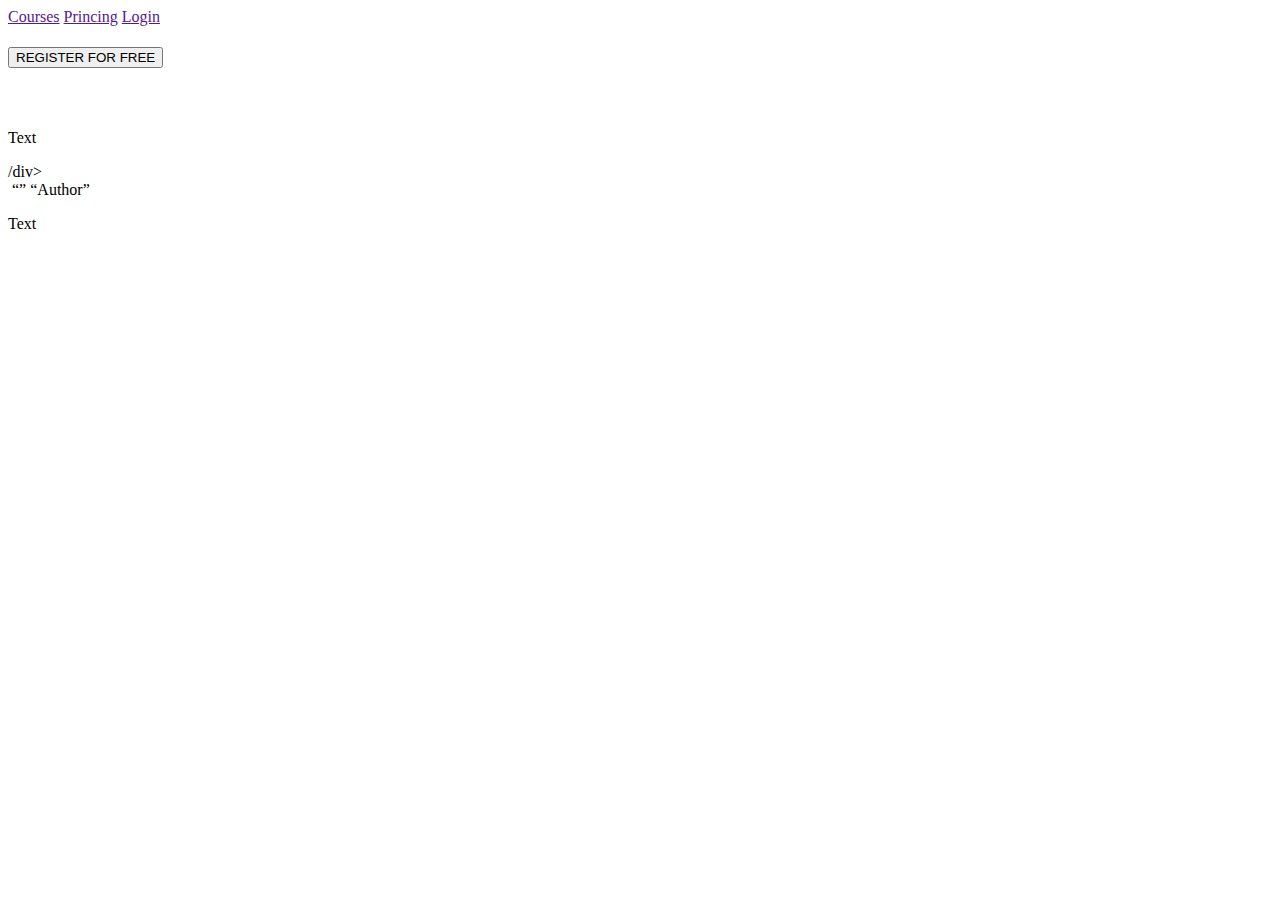
==== css_basic/html_advanced/index.html @ 315fe522 "added html html" ====
<!DOCTYPE html>
<html lang="en">
<head>
    <meta charset="utf-8">
    <meta name="viewport" content="width=device-width, initial-scale=1.0">
    <title>Get School</title>
</head>
    <body>
        <header>
            <a href="" ></a>
        <div>
            <a href="">Courses</a>
            <a href="">Princing</a>
            <a href="">Login</a>
        </div>
         
        </header>
        <main>
            <section>
                <div>
                    <h1></h1>
                    <p></p>
                    <button type="button">REGISTER FOR FREE</button>
                </div>
                <div>
                    <h1></h1>
                    <div><img src=""></div>
                    <div><h1></h1></div>
                    <div><p>Text</p>/div>

                </div>
            </section>

        <section>
            <div>
                <img src="">
                <q></q>
                <q>Author</q>
                <p>Text</p>
            </div>
        </section>
        </main>
        <footer>

        </footer>
    </body>
</html>
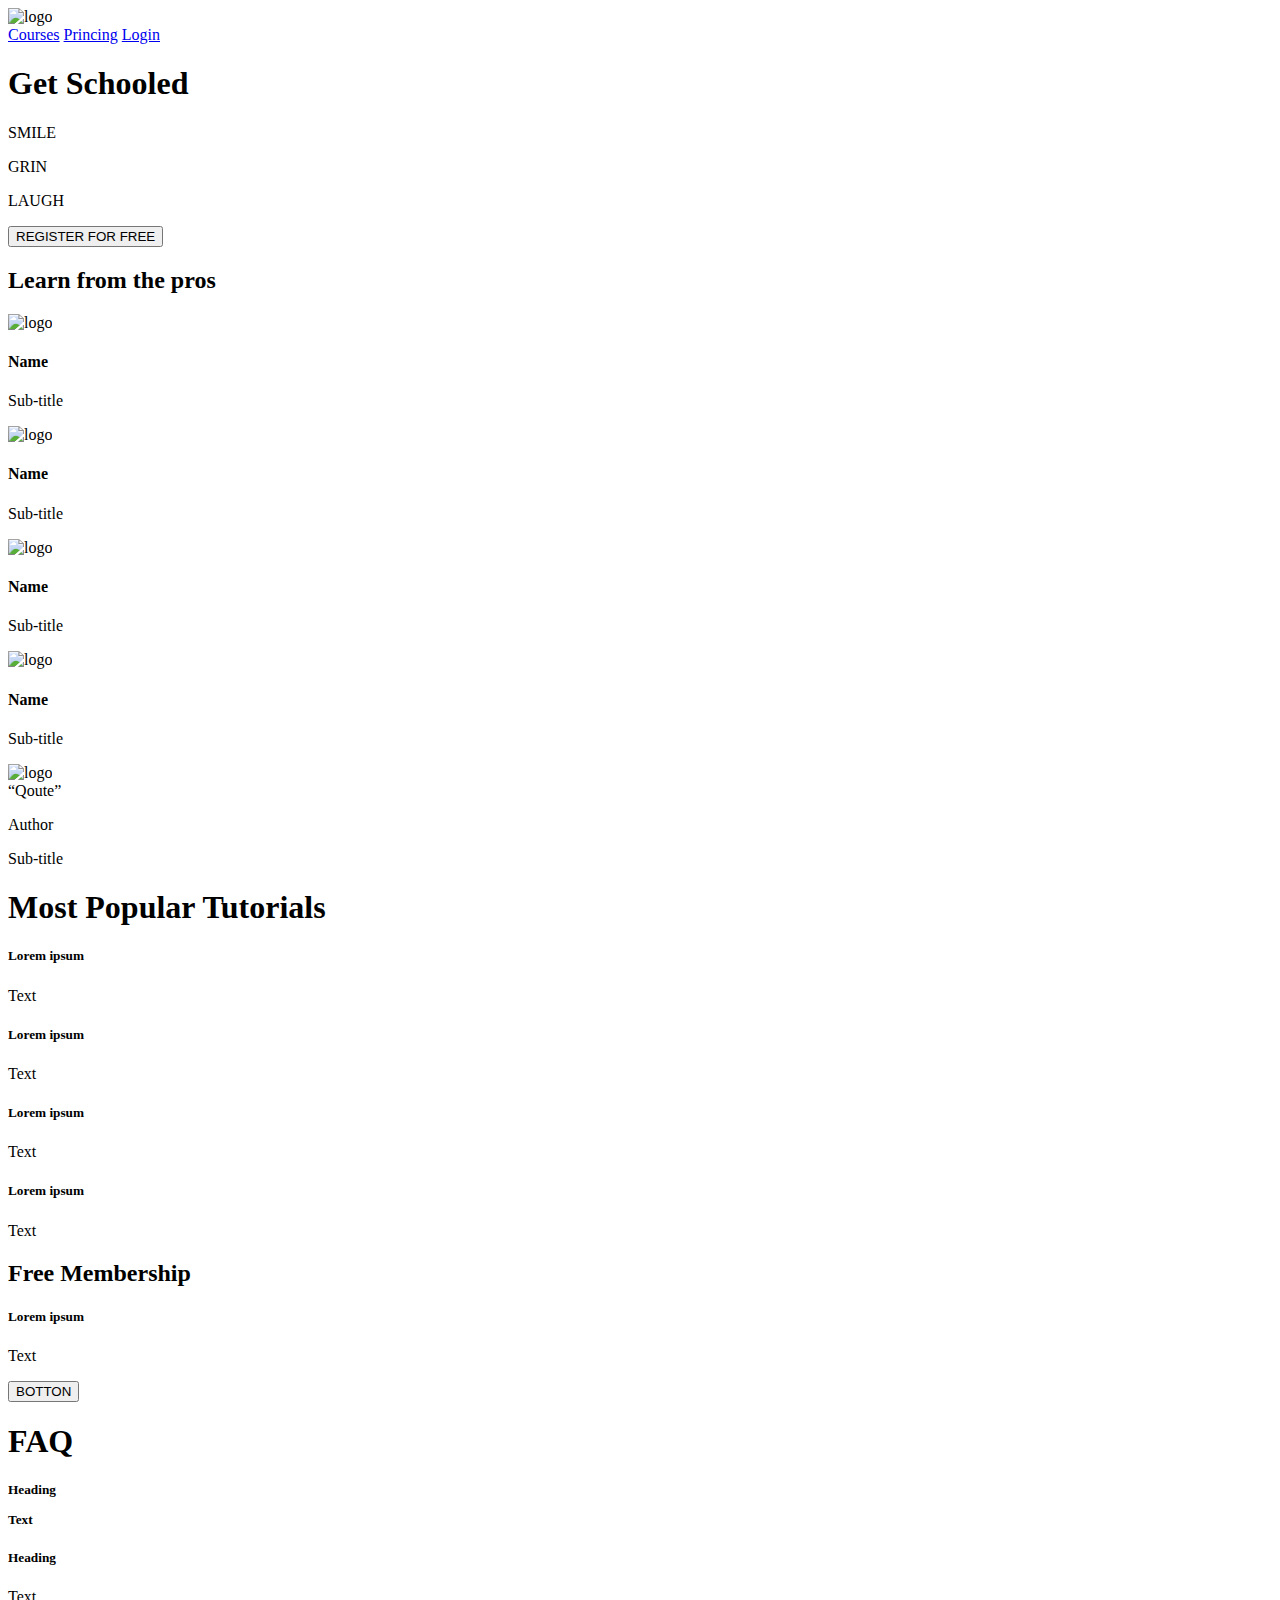
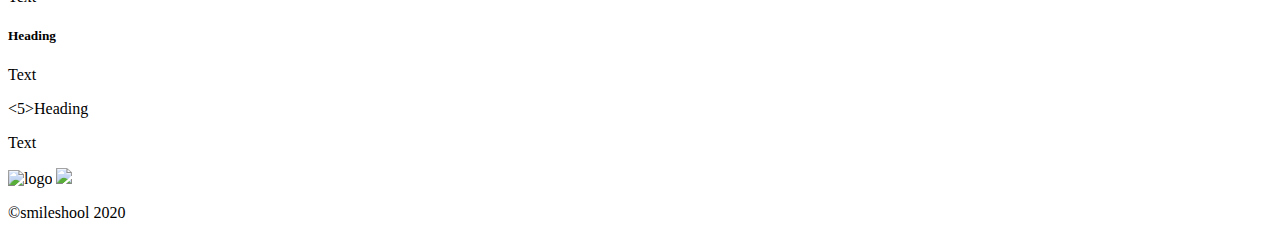
==== commit 6f35a6ab: "Finsished HTML Advanced" ====
--- a/css_basic/html_advanced/index.html
+++ b/css_basic/html_advanced/index.html
@@ -3,45 +3,135 @@
 <head>
     <meta charset="utf-8">
     <meta name="viewport" content="width=device-width, initial-scale=1.0">
-    <title>Get School</title>
+    <title>Get Schooled</title>
 </head>
     <body>
         <header>
-            <a href="" ></a>
+            <img href="https://fakeimg.pl/250x250?text=Sample+Logo" alt="logo">
+
+    <nav>
         <div>
-            <a href="">Courses</a>
-            <a href="">Princing</a>
-            <a href="">Login</a>
+            <a href="##">Courses</a>
+            <a href="##">Princing</a>
+            <a href="##">Login</a>
         </div>
-         
+    </nav>
+
         </header>
+
         <main>
             <section>
                 <div>
-                    <h1></h1>
-                    <p></p>
+                    <h1>Get Schooled</h1>
+                    <p>SMILE</p>
+                    <p>GRIN</p>
+                    <p>LAUGH</p>
                     <button type="button">REGISTER FOR FREE</button>
                 </div>
                 <div>
-                    <h1></h1>
-                    <div><img src=""></div>
-                    <div><h1></h1></div>
-                    <div><p>Text</p>/div>
-
+                    <h2>Learn from the pros</h2>
+                    <div>
+                        <img src="https://fakeimg.pl/250x250?text=Sample+Logo" alt="logo">
+                        <h4>Name</h4>
+                        <p>Sub-title</p>
+                    </div>
+                    <div>
+                        <img src="https://fakeimg.pl/250x250?text=Sample+Logo" alt="logo">
+                        <h4>Name</h4>
+                        <p>Sub-title</p>
+                    </div>
+                    <div>
+                        <img src="https://fakeimg.pl/250x250?text=Sample+Logo" alt="logo">
+                        <h4>Name</h4>
+                        <p>Sub-title</p>
+                    </div>
+                    <div>
+                        <img src="https://fakeimg.pl/250x250?text=Sample+Logo" alt="logo">
+                        <h4>Name</h4>
+                        <p>Sub-title</p>
+                    </div>
                 </div>
             </section>
 
         <section>
             <div>
-                <img src="">
-                <q></q>
-                <q>Author</q>
-                <p>Text</p>
+                <span><img src="https://fakeimg.pl/250x250?text=Sample+Logo" alt="logo"></a></span>
+                <div>
+                    <q>Qoute</q>
+                    <p>Author</p>
+                    <p>Sub-title</p>
+                </div>
+            </div>
+        </section>
+        <section>
+            <h1>Most Popular Tutorials</h1>
+            <div>
+                <div>
+                    <span><a href="https://fakeimg.pl/250x250?text=Sample+Logo" alt="logo"></a></span>
+                    <span><h5>Lorem ipsum</h5></span>
+                    <span><p>Text</p></span>
+                <div>
+                <div>
+                    <span><a href="https://fakeimg.pl/250x250?text=Sample+Logo" alt="logo"></a></span>
+                    <span><h5>Lorem ipsum</h5></span>
+                    <span><p>Text</p></span>
+                </div>
+                <div>
+                    <span><a href="https://fakeimg.pl/250x250?text=Sample+Logo" alt="logo"></a></span>
+                    <span><h5>Lorem ipsum</h5></span>
+                    <span><p>Text</p></span>
+                </div>
+                <div>
+                    <span><a href="https://fakeimg.pl/250x250?text=Sample+Logo" alt="logo"></a></span>
+                    <span><h5>Lorem ipsum</h5></span>
+                    <span><p>Text</p></span>
+                </div>
+            </div>
+        </section>
+        <section>
+            <h2>Free Membership</h2>
+            <div>
+                <span><a href="https://fakeimg.pl/250x250?text=Sample+Logo" alt="logo"></a></span>
+                <span><h5>Lorem ipsum</h5></span>
+                <span><p>Text</p></span>
+            </div>
+            <button type="button">BOTTON</button>
+        </section>
+        
+        <section>
+            <h1>FAQ</h1>
+            <div>
+                <div>
+                    <span><h5>Heading</5></span>
+                    <span><p>Text</p></span>
+                </div>
+        
+                <div>
+                    <span><h5>Heading</h5></span>
+                    <span><p>Text</p></span>
+                </div>
+
+                <div>
+                    <span><h5>Heading</h5></span>
+                    <span><p>Text</p></span>
+                </div>
+        
+                <div>
+                    <span><5>Heading</5></span>
+                    <span><p>Text</p></span>
+                </div>
             </div>
         </section>
         </main>
+
         <footer>
-
+            <div>
+                <span><img src="https://www.figma.com/design/dyYL6Ku4WG7vsdpwvlcJZC/Homepage?node-id=3558-3&t=GfWNkV1wSoPTc45i-4" alt="logo"></span>
+                <span><img src="https://www.figma.com/design/dyYL6Ku4WG7vsdpwvlcJZC/Homepage?node-id=3558-10&t=GfWNkV1wSoPTc45i-4"></span>
+            </div>
+            <div>
+                <p>&copy;smileshool 2020</p>
+            </div>
         </footer>
     </body>
 </html>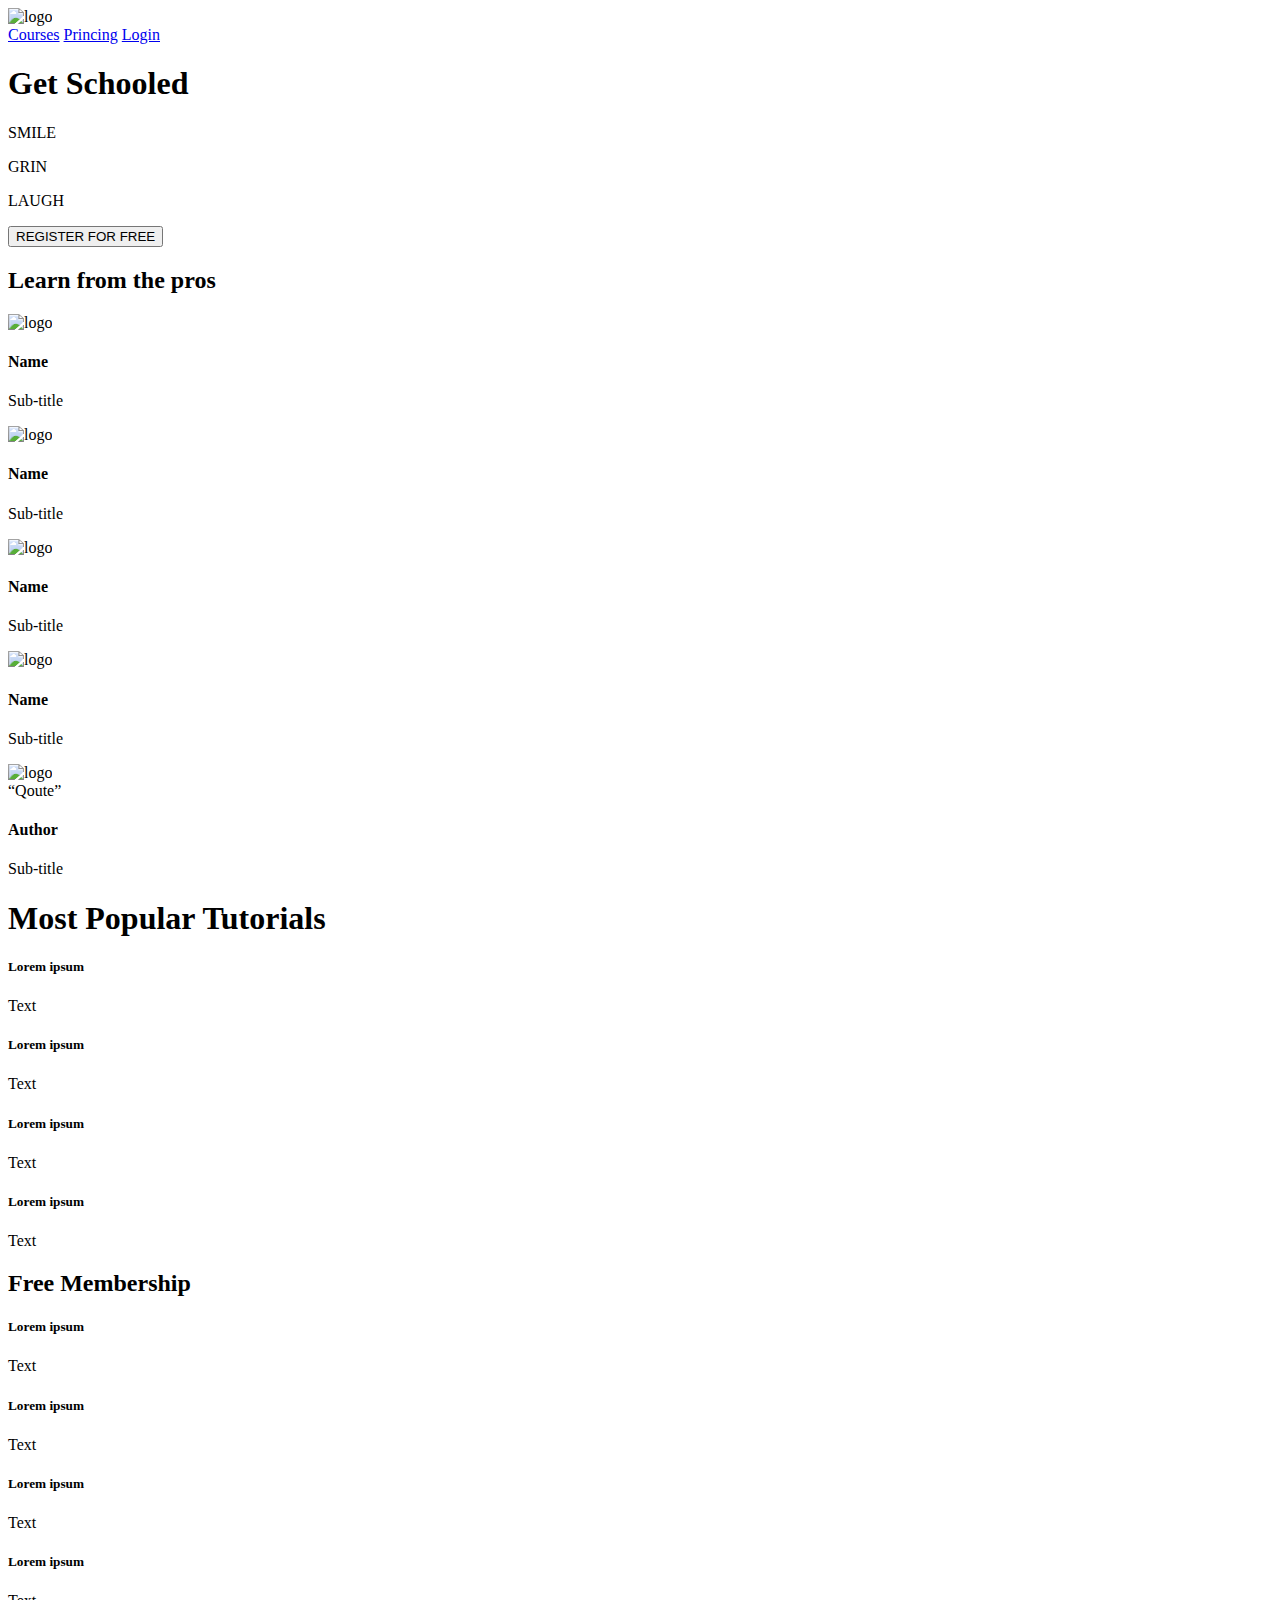
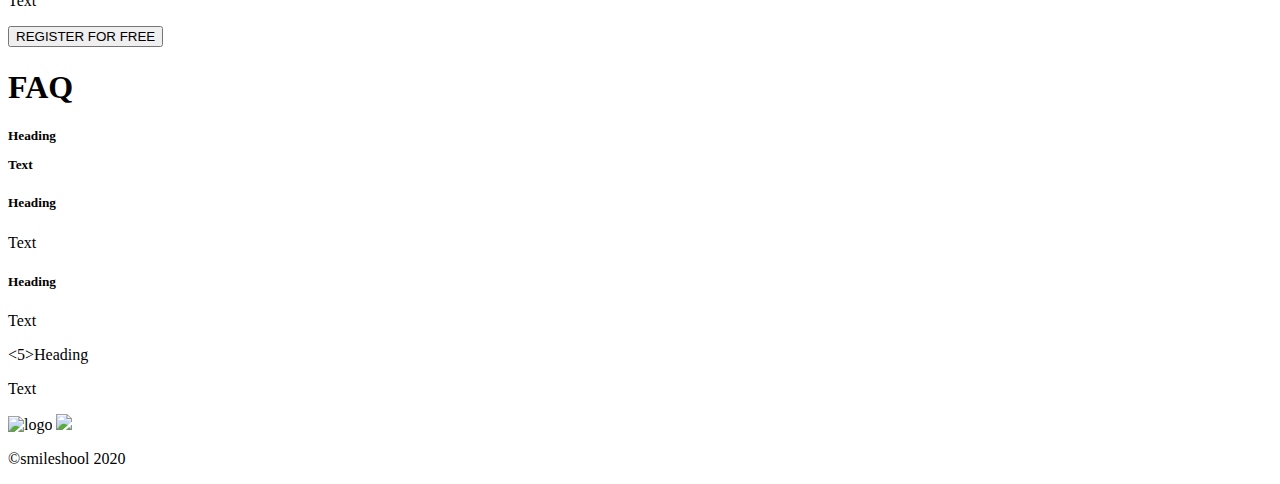
==== commit ebb16ff0: "Replaced heading with Loren ipsum" ====
--- a/css_basic/html_advanced/index.html
+++ b/css_basic/html_advanced/index.html
@@ -58,7 +58,7 @@
                 <span><img src="https://fakeimg.pl/250x250?text=Sample+Logo" alt="logo"></a></span>
                 <div>
                     <q>Qoute</q>
-                    <p>Author</p>
+                    <h4>Author</h4>
                     <p>Sub-title</p>
                 </div>
             </div>
@@ -91,11 +91,29 @@
         <section>
             <h2>Free Membership</h2>
             <div>
-                <span><a href="https://fakeimg.pl/250x250?text=Sample+Logo" alt="logo"></a></span>
-                <span><h5>Lorem ipsum</h5></span>
-                <span><p>Text</p></span>
+                <div>
+                    <span><a href="https://fakeimg.pl/250x250?text=Sample+Logo" alt="logo"></a></span>
+                    <span><h5>Lorem ipsum</h5></span>
+                    <span><p>Text</p></span>
+                </div>
+                <div>
+                    <span><a href="https://fakeimg.pl/250x250?text=Sample+Logo" alt="logo"></a></span>
+                    <span><h5>Lorem ipsum</h5></span>
+                    <span><p>Text</p></span>
+                </div>
+                <div>
+                    <span><a href="https://fakeimg.pl/250x250?text=Sample+Logo" alt="logo"></a></span>
+                    <span><h5>Lorem ipsum</h5></span>
+                    <span><p>Text</p></span>
+                </div>
+                <div>
+                    <span><a href="https://fakeimg.pl/250x250?text=Sample+Logo" alt="logo"></a></span>
+                    <span><h5>Lorem ipsum</h5></span>
+                    <span><p>Text</p></span>
+                </div>
             </div>
-            <button type="button">BOTTON</button>
+
+            <button type="button">REGISTER FOR FREE</button>
         </section>
         
         <section>
